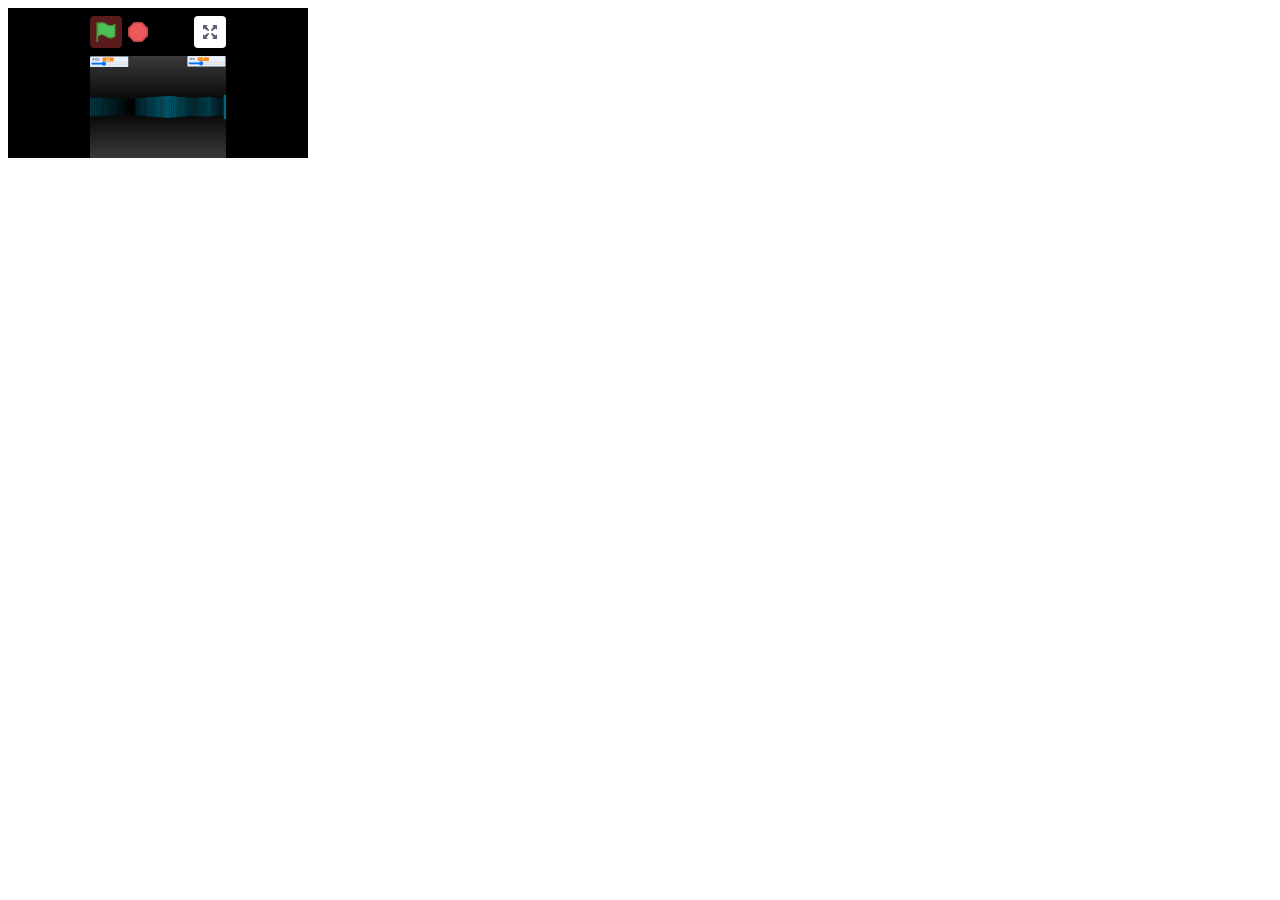
==== index.html @ d0661afd "1" ====
<!DOCTYPE html>
<html lang="en">
<head>
    <meta charset="UTF-8">
    <meta http-equiv="X-UA-Compatible" content="IE=edge">
    <meta name="viewport" content="width=device-width, initial-scale=1.0">
    <title>coolgame</title>
</head>
<body>
    <iframe src="game/3d/" frameborder="0"></iframe>
</body>
</html>
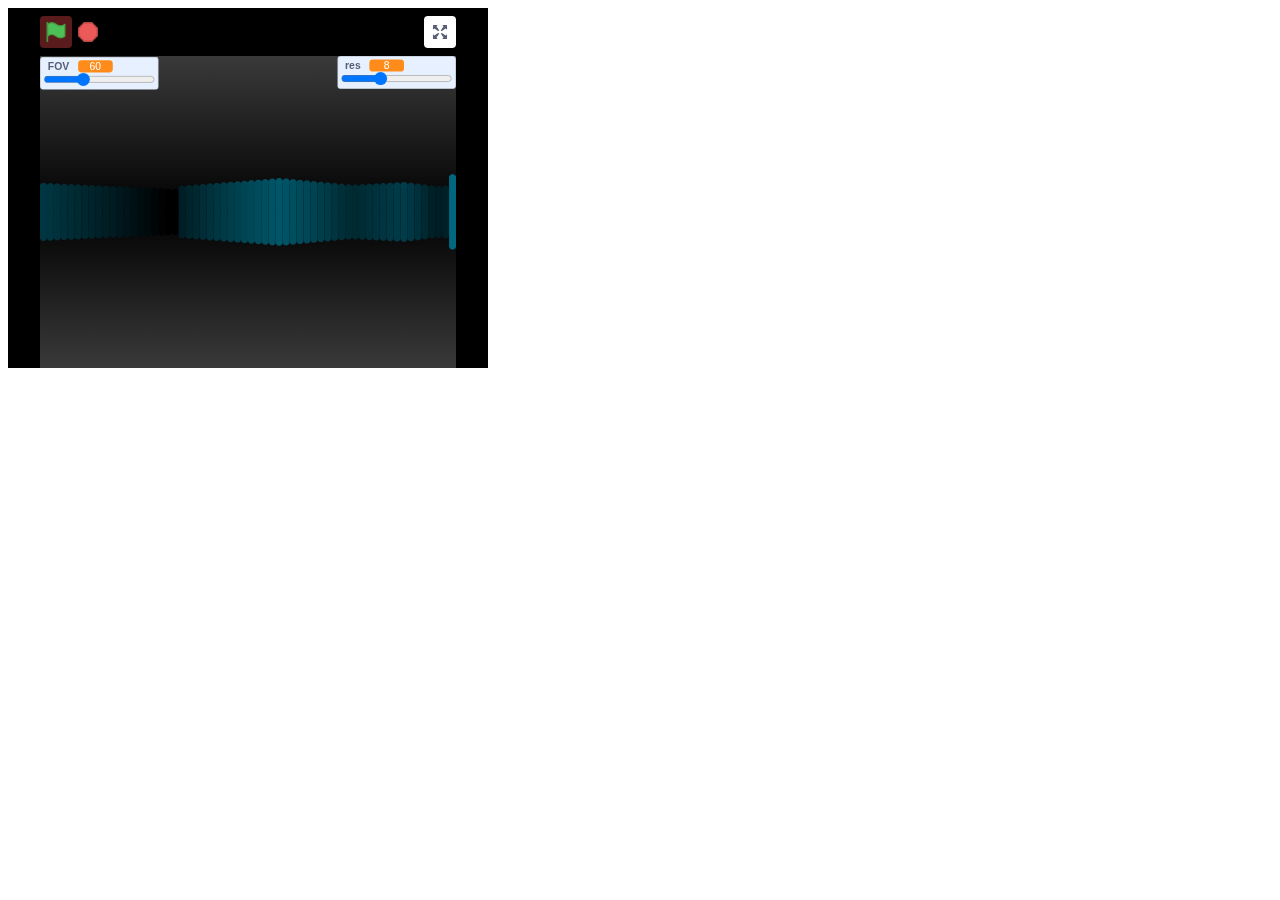
==== commit 83a3af0c: "1" ====
--- a/index.html
+++ b/index.html
@@ -5,8 +5,9 @@
     <meta http-equiv="X-UA-Compatible" content="IE=edge">
     <meta name="viewport" content="width=device-width, initial-scale=1.0">
     <title>coolgame</title>
+    <link rel="stylesheet" href="index.css">
 </head>
 <body>
-    <iframe src="game/3d/" frameborder="0"></iframe>
+    <iframe src="game/3d/index.html" frameborder="0"></iframe>
 </body>
 </html>--- a/index.css
+++ b/index.css
@@ -0,0 +1,4 @@
+iframe{
+    width: 480px;
+    height: 360px;
+}